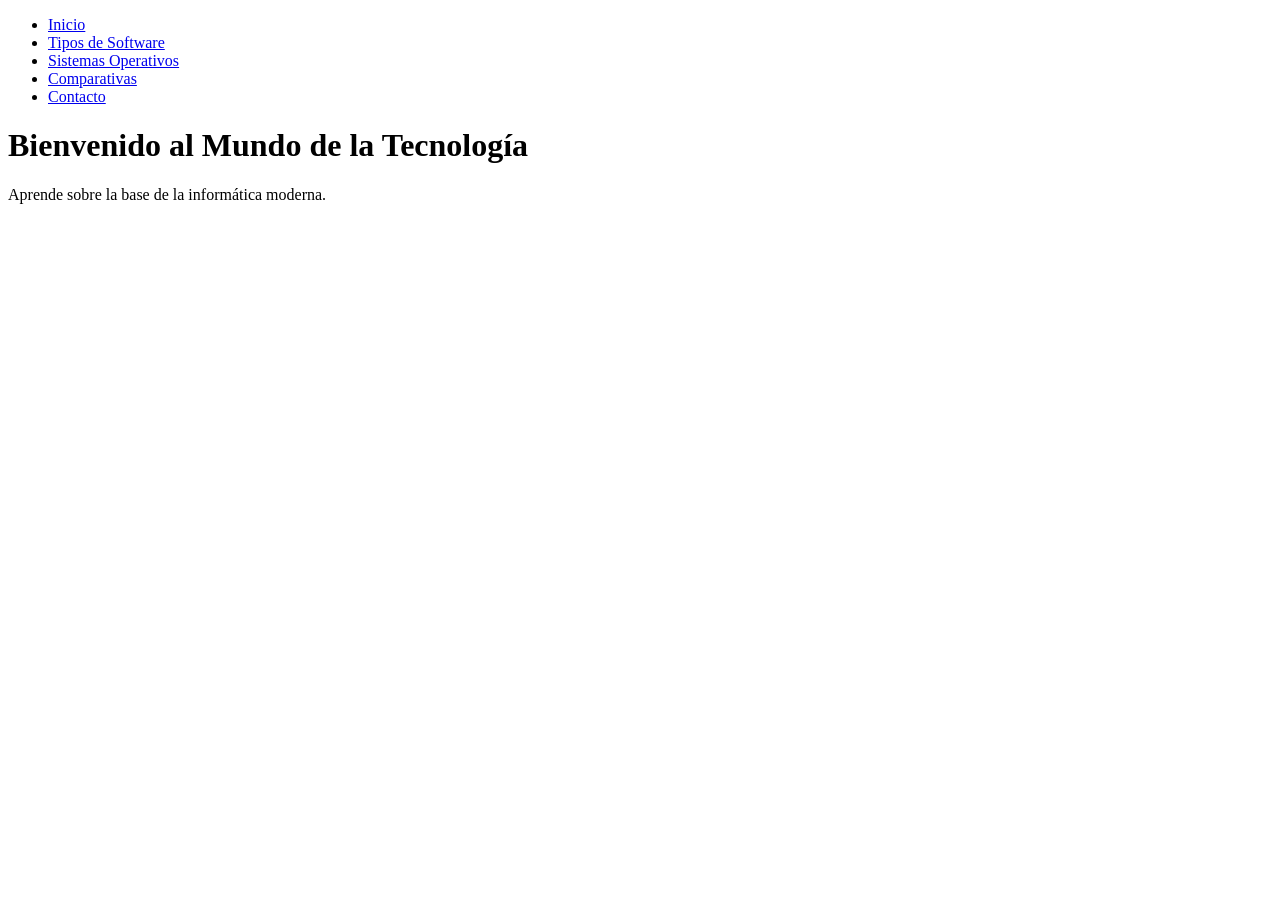
==== index.html @ dc5320a2 "Create index.html" ====
<!DOCTYPE html>
<html lang="es">
<head>
    <meta charset="UTF-8">
    <meta name="viewport" content="width=device-width, initial-scale=1.0">
    <title>Educación Tecnológica | Software y SO</title>
    <link rel="stylesheet" href="css/estilos.css">
</head>
<body>

    <header>
        <nav>
            <ul>
                <li><a href="index.html">Inicio</a></li>
                <li><a href="software.html">Tipos de Software</a></li>
                <li><a href="sistemas.html">Sistemas Operativos</a></li>
                <li><a href="comparativas.html">Comparativas</a></li>
                <li><a href="contacto.html">Contacto</a></li>
            </ul>
        </nav>
    </header>

    <main>
        <h1>Bienvenido al Mundo de la Tecnología</h1>
        <p>Aprende sobre la base de la informática moderna.</p>
        </main>

</body>
</html>
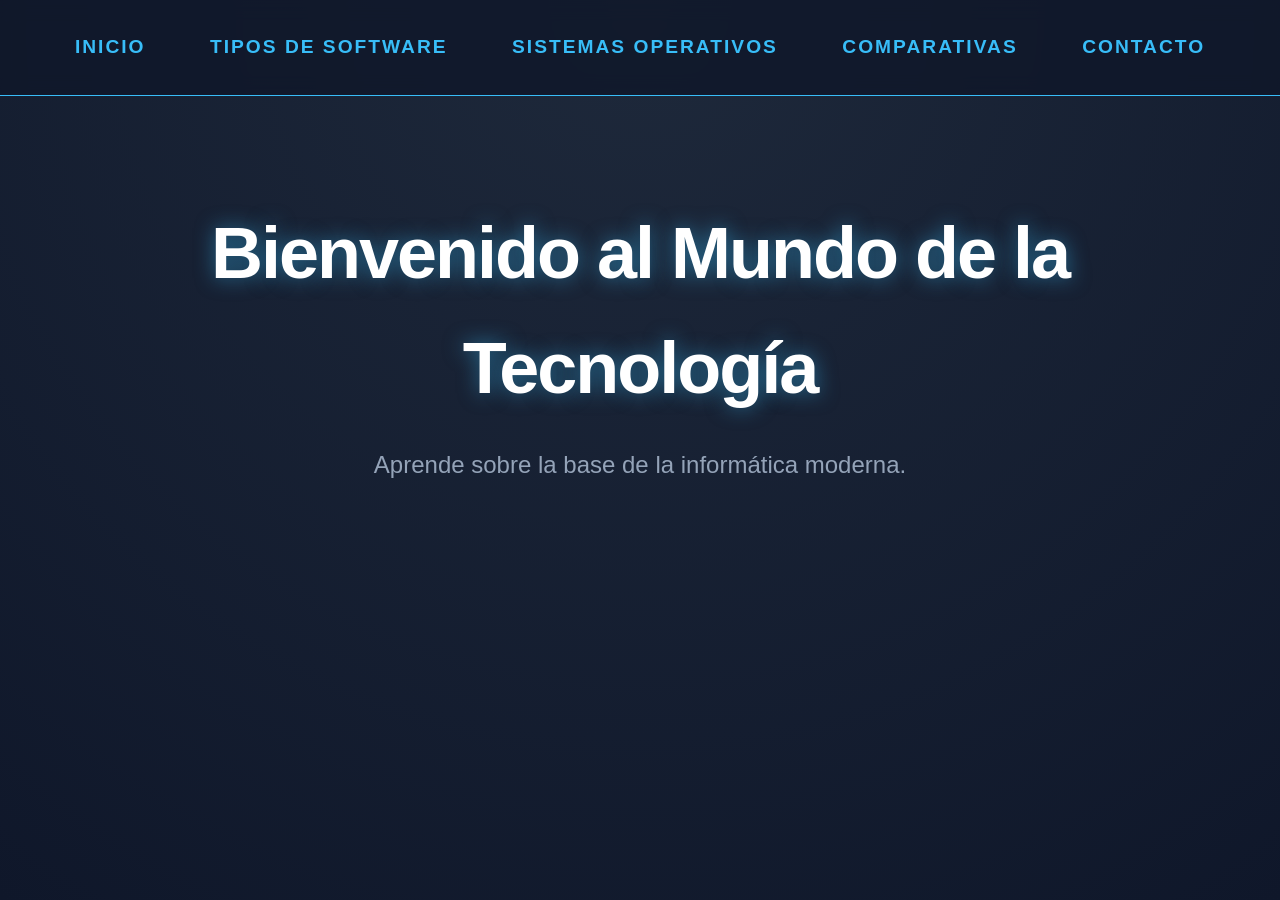
==== commit b782d516: "Update index.html" ====
--- a/index.html
+++ b/index.html
@@ -4,7 +4,7 @@
     <meta charset="UTF-8">
     <meta name="viewport" content="width=device-width, initial-scale=1.0">
     <title>Educación Tecnológica | Software y SO</title>
-    <link rel="stylesheet" href="css/estilos.css">
+    <link rel="stylesheet" href="estilos.css">
 </head>
 <body>
 
--- a/estilos.css
+++ b/estilos.css
@@ -0,0 +1,41 @@
+/* Reseteo para eliminar márgenes extra */
+* { margin: 0; padding: 0; box-sizing: border-box; }
+
+body { 
+    font-family: 'Inter', 'Segoe UI', sans-serif; 
+    background: radial-gradient(circle at top, #1e293b, #0f172a); /* Fondo con gradiente sutil */
+    color: #e2e8f0; 
+    line-height: 1.6;
+    min-height: 100vh;
+}
+
+/* Menú Estilo Nave Espacial */
+header { background: rgba(15, 23, 42, 0.8); backdrop-filter: blur(10px); padding: 2rem; border-bottom: 1px solid #38bdf8; }
+nav ul { list-style: none; text-align: center; }
+nav ul li { display: inline-block; margin: 0 30px; }
+nav ul li a { 
+    text-decoration: none; color: #38bdf8; font-weight: 700; 
+    font-size: 1.2rem; text-transform: uppercase; letter-spacing: 2px;
+}
+
+/* Contenido Futuro */
+main { max-width: 1000px; margin: 100px auto; text-align: center; }
+
+h1 { 
+    font-size: 4.5rem; /* Letras muy grandes como pediste */
+    color: #ffffff; 
+    text-shadow: 0 0 20px rgba(56, 189, 248, 0.5); /* Efecto de resplandor neón */
+    margin-bottom: 20px;
+    letter-spacing: -2px;
+}
+
+p { font-size: 1.5rem; color: #94a3b8; font-weight: 300; }
+
+/* Tarjetas futuristas (para cuando las uses) */
+.tarjeta {
+    background: rgba(30, 41, 59, 0.5);
+    border: 1px solid #38bdf8;
+    padding: 40px;
+    border-radius: 20px;
+    box-shadow: 0 0 30px rgba(56, 189, 248, 0.1);
+}
